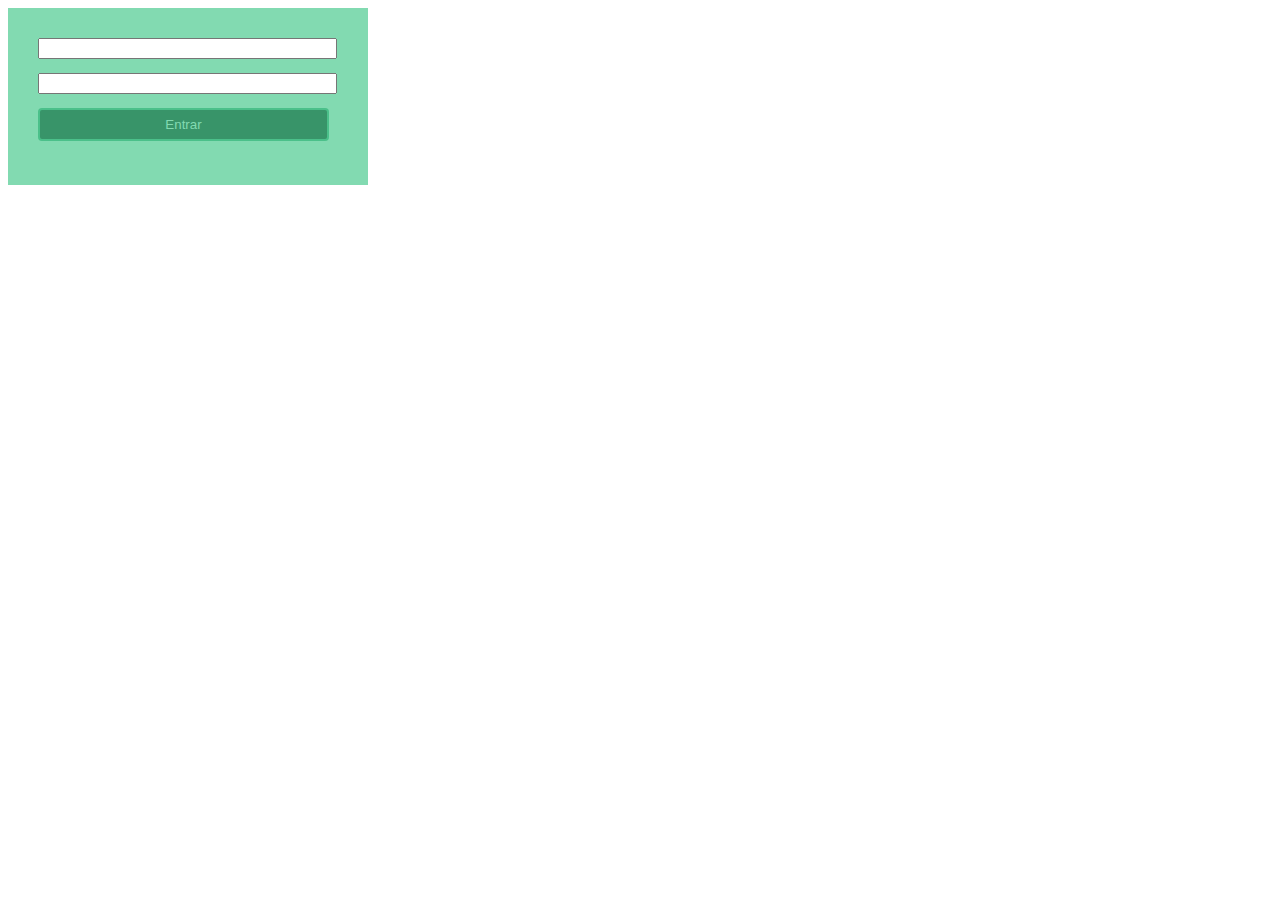
==== index.html @ 4728a345 "formulario verde" ====
<!DOCTYPE html>
<html lang="pt-BR">
<head>
    <meta charset="UTF-8"/>
    <title>Formulário Login</title>
    <link rel="stylesheet" href="styles/main.css"/>
</head>
<body>
    
   <form action="#">
       <input type="text" class="elemento-sozinho"/>
       <input type="password" class="elemento-sozinho">
       <button class="elemento-sozinho">Entrar</button>
   </form>

</body>
</html>
---- styles/main.css ----
form {
    background-color: rgb(130, 218, 177);
    width: 300px;
    padding: 30px;
    text-align: center;
}

.elemento-sozinho {
    display: block;
    margin-bottom: 14px;
    width: 97%;
}

button {
    background-color: rgb(56, 148, 105);
    border: 2px solid rgb(75, 192, 138);
    border-radius: 4px;

    padding-top: 7px;
    padding-bottom: 7px;

    color:rgb(130, 218, 177);
}
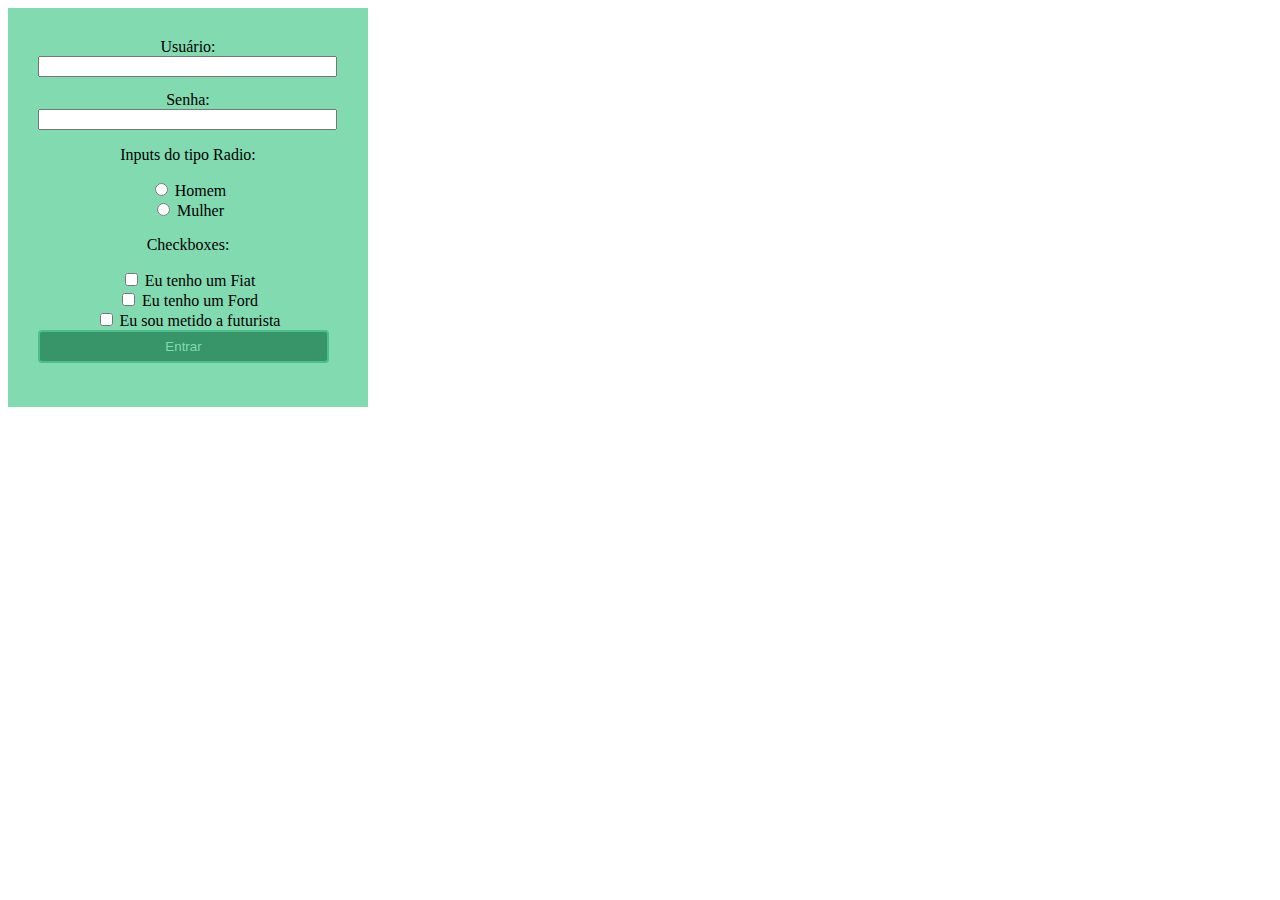
==== commit eb2eeb5b: "Aula sobre formulários parte 2. Tipos de input. Editei esse commit." ====
--- a/index.html
+++ b/index.html
@@ -5,13 +5,30 @@
     <title>Formulário Login</title>
     <link rel="stylesheet" href="styles/main.css"/>
 </head>
-<body>
-    
+<body>    
    <form action="#">
-       <input type="text" class="elemento-sozinho"/>
-       <input type="password" class="elemento-sozinho">
+       <label for="textoexemplo">Usuário:</label><br>
+       <input id="textoexemplo" type="text" class="elemento-sozinho"/>
+       <label for="senha">Senha: </label>
+       <input type="password" id="senha" class="elemento-sozinho">
+       
+       <p>Inputs do tipo Radio: </p>
+       
+       <input type="radio" id="m" name="genero" value="menino">
+       <label for="m">Homem</label><br>
+       <input type="radio" id="f" name="genero" value="menina">
+       <label for="f">Mulher</label><br>
+
+       <p>Checkboxes: </p>
+
+       <input type="checkbox" id="fiat" name="fiat" value="Fiat">
+       <label for="fiat"> Eu tenho um Fiat </label><br>
+       <input type="checkbox" id="ford" name="ford" value="Ford">
+       <label for="ford"> Eu tenho um Ford </label><br>
+       <input type="checkbox" id="tesla" name="tesla" value="Tesla">
+       <label for="tesla"> Eu sou metido a futurista </label>
+       
        <button class="elemento-sozinho">Entrar</button>
    </form>
-
 </body>
 </html>